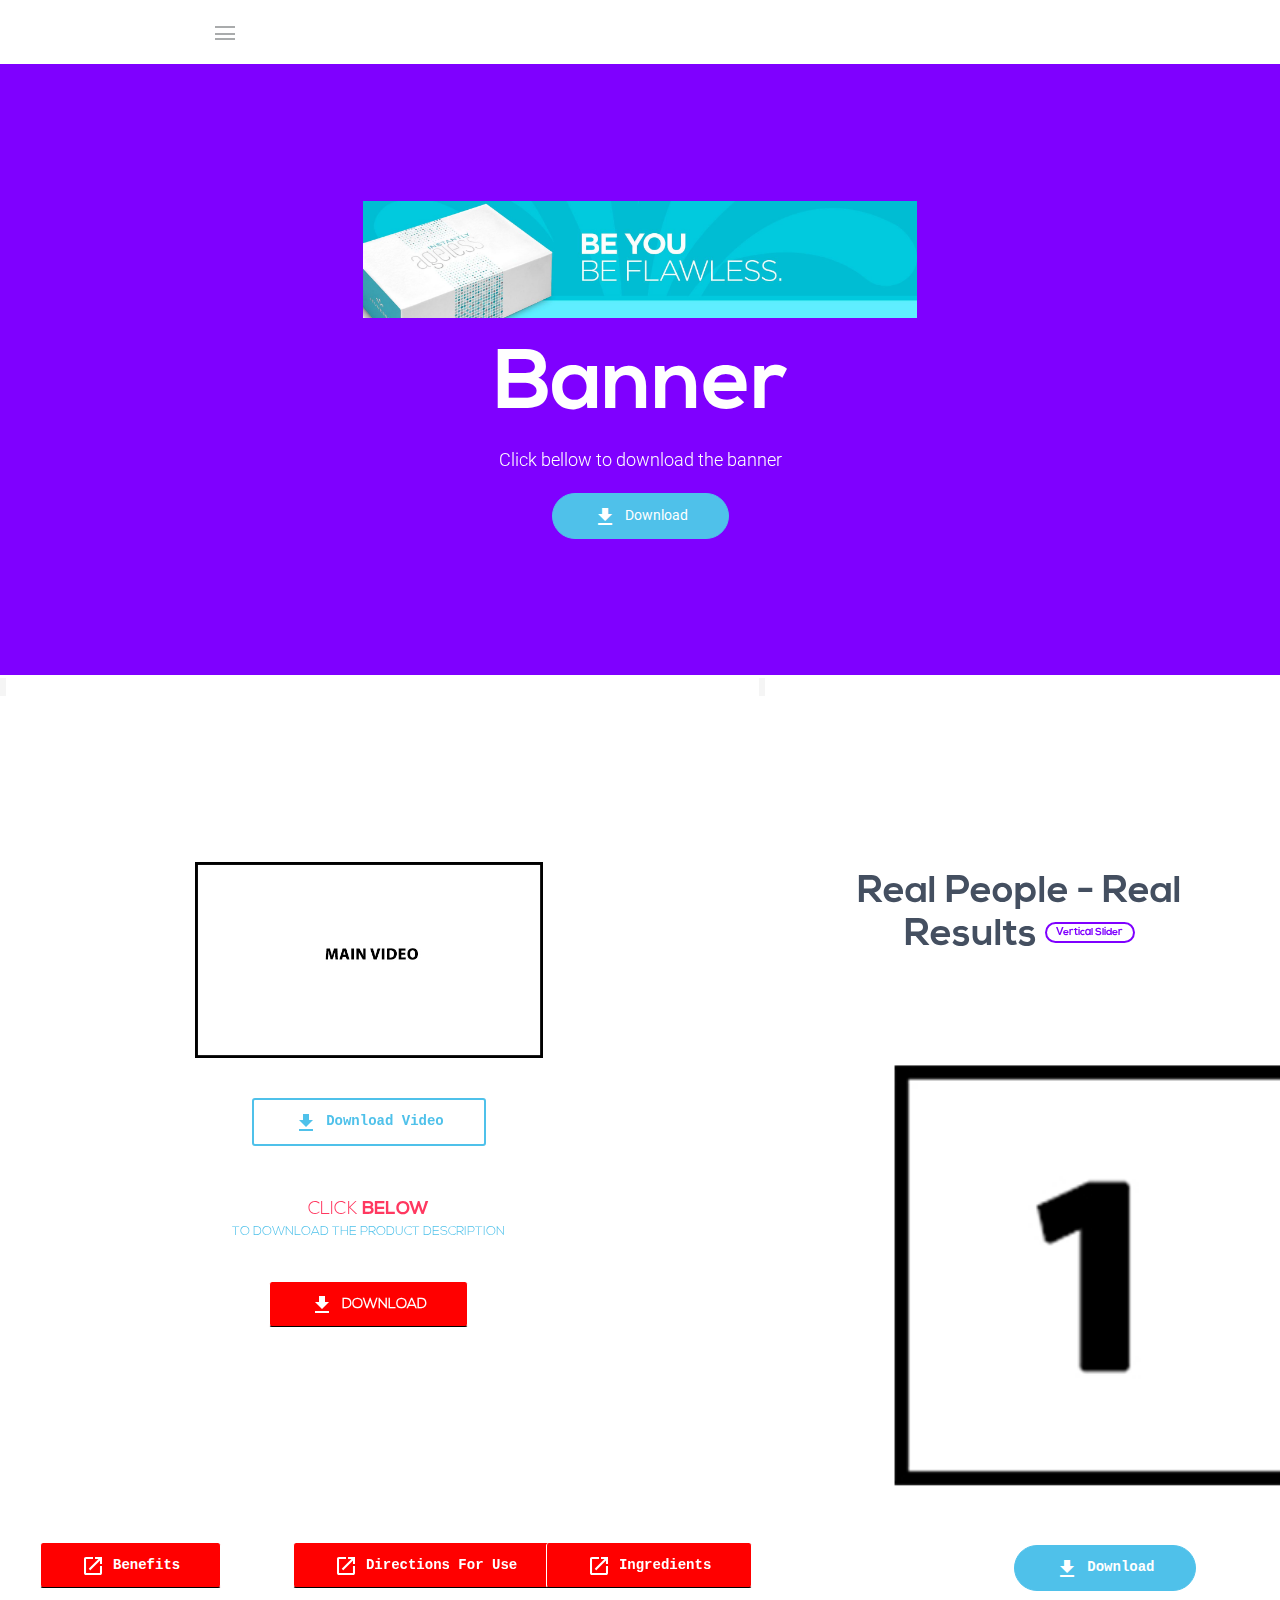
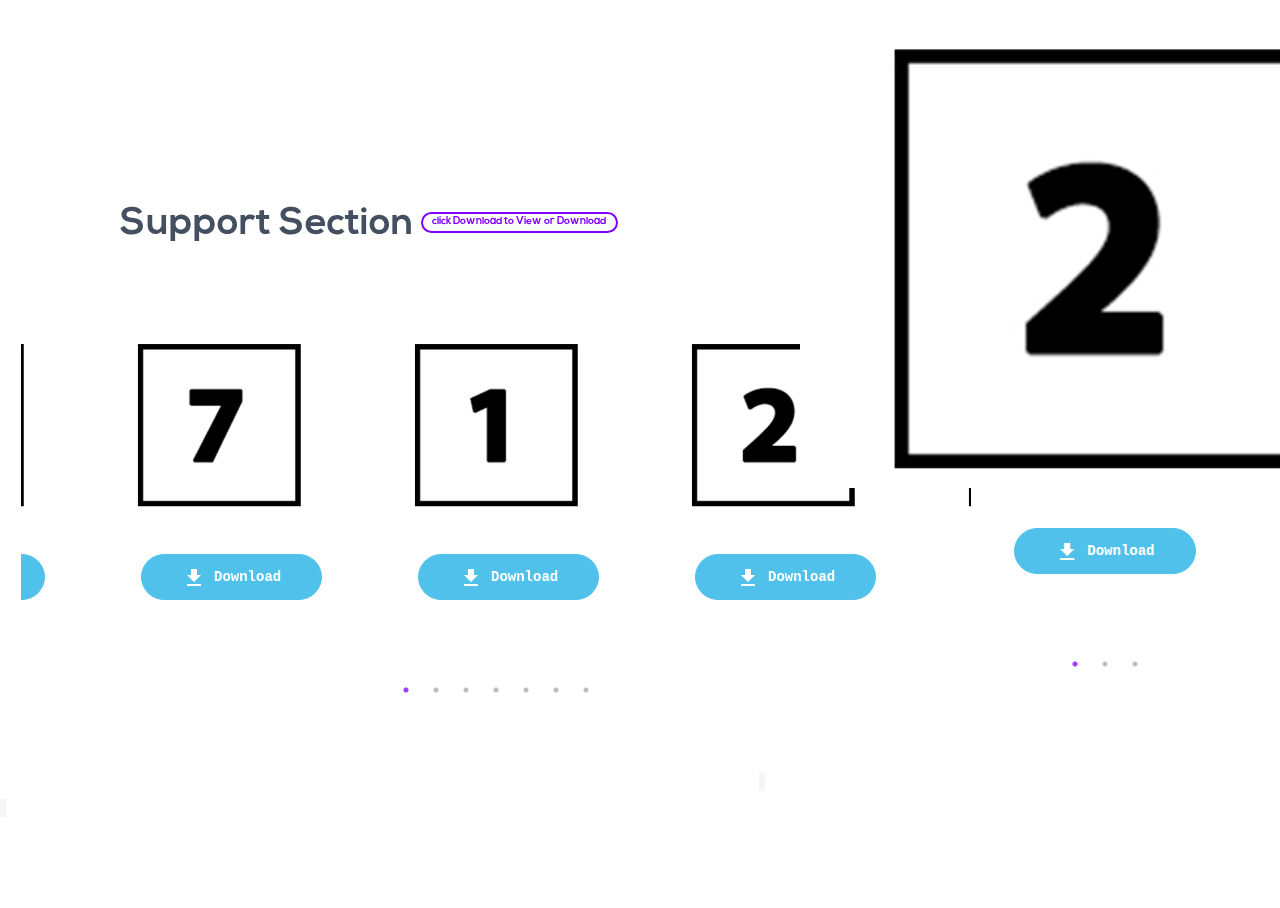
==== instantlyageless.html @ dded4ac0 "first commit" ====
<!DOCTYPE html>
<html lang="en">
    <head>
        <meta charset="utf-8">
        <meta http-equiv="X-UA-Compatible" content="IE=edge">
        <meta name="viewport" content="width=device-width, initial-scale=1">
        <title>Team Jeunesse</title>
        <link rel="icon" type="image/png" href="assets/images/favicon.png" />
        <!-- Core css -->
        <link rel="stylesheet" id="bulma" href="assets/css/bulma.css" />
        <link rel="stylesheet" type="text/css" href="assets/css/core_demo.css">
        <link rel="stylesheet" type="text/css" href="assets/css/us.css">
        <link rel="stylesheet" type="text/css" href="assets/css/verticalslider.css">
        <!-- Plugins css -->
        <link href="https://fonts.googleapis.com/css?family=Roboto:300,400,500" rel="stylesheet">
        <link rel="stylesheet" type="text/css" href="assets/js/slick-carousel/slick.css">
        <link rel="stylesheet" type="text/css" href="assets/js/slick-carousel/slick-theme.css">
        <link rel="stylesheet" type="text/css" href="assets/js/ggpopover/ggtooltip.css">
        <!-- Icons -->
        <link rel="stylesheet" type="text/css" href="assets/css/icons.min.css">
    </head>

    <body>
        <!-- Pageloader -->
        <div class="pageloader"></div>
        <div class="infraloader is-active"></div>

        <!-- Hero and nav -->
                     <!-- Nav -->
                    <div class="container">
                        <nav class="nav">
                            <div class="container big">
                                <div class="nav-left">
                                    <a class="nav-item" href="index.html">
                                        <img class="light-logo" src="assets/images/logos/bulkit-w.png" alt="">
                                    </a>
                                    <!-- Sidebar trigger -->
                                    <a id="navigation-trigger" class="nav-item hamburger-btn" href="javascript:void(0);">
                                        <span class="menu-toggle">	
                                            <span class="icon-box-toggle"> 	
                                                <span class="rotate">
                                                    <i class="icon-line-top"></i>
                                                    <i class="icon-line-center"></i>
                                                    <i class="icon-line-bottom"></i> 
                                                </span>
                                            </span>
                                        </span>
                                    </a>
                                </div>
                                <!-- Responsive toggle -->
                                <span class="nav-toggle">
                                    <span></span>
                                    <span></span>
                                    <span></span>
                                </span>
                                <div class="nav-right nav-menu">
                                    <span class="nav-item">
                                        <a id="#signup-btn" href="#" class="button button-signup btn-outlined is-bold btn-align light-btn rounded">
                                            Buy now
                                        </a>
                                    </span>
                                </div>
                            </div>
                        </nav>
                    </div>
                    <!-- /Nav -->

                </div>
            </div>

            <!-- Hero image -->
            <div class="hero is-medium is-theme-secondary" >
                <!-- Hero caption -->
                <div class="hero-body "  >
                    <div class="container has-text-centered">
                        <div class="columns is-vcentered" ></div>
                            <div class="column is-6 is-offset-3 has-text-centered">
                                <img src="assets/images/Ageless_Banner_preview.jpeg">
                                <h1 class="parallax-hero-title light-text">
                                    Banner
                                </h1>
                                <h2 class="subtitle is-5 light-text">
                                    Click bellow to download the banner
                                </h2>
                                <br>
                                <p class="has-text-centered">
                                    <a href="#" class="button button-cta btn-align primary-btn rounded z-index-2">
                                        <i class="material-icons">file_download</i>
                                        Download
                                    </a>
                                </p>
                            </div>
                        </div>
                    </div>
                </div>
                <!-- /Hero caption -->
            </div>
            <!-- /Hero image -->
            <canvas id="demo-canvas"></canvas>
        </div>
        <!-- /Hero and nav -->
        <!-- main body -->
        <div class="grid-system is-medium">
                <div class="columns">
                    <div class="column is-7"><code>
                            <section id="basic" class="section is-medium">
                                    <div class="container">                        
                                        <div class="content-wrapper">
                                            <div class="team-classic">
                                                <div class="columns is-vcentered">
                                                    <div class="column is-12">
                                                        <div class="team-member">
                                                            <img src="assets/images/main.jpg" height="42" width="42" alt="main">
                                                        </div>
                                                        <p class="has-text-centered">
                                                                <a href="#" class="button button-cta primary-btn btn-outlined is-bold ">
                                                                    <i class="material-icons">file_download</i>
                                                                    Download Video
                                                                </a>
                                                        </p>
                                                        <div class="member-name has-text-centered pt-10 pb-10">
                                                            <span>Click</span> <span class="last-name">Below</span>
                                                            <div class="position">to Download the product Description</div>
                                                            <p class="has-text-centered">
                                                                    <a href="#" class="button button-cta secondary-btn">
                                                                        <i class="material-icons">file_download</i>
                                                                        Download
                                                                    </a>
                                                            </p>
                                                        </div>
                                                    </div>                                                 
                                                </div>
                                            </div>
                                        </div>
                        
                                    </div>
                                </section>
                                <!-- /Team V1 -->
                <div class="BDI">
                    <div class="columns">
                        <div class="column is-4">
                            <!-- Button trigger -->
                            <p class="has-text-centered">
                                    <a href="#" class="button button-cta secondary-btn">
                                        <i class="material-icons">open_in_new</i>
                                        Benefits 
                                    </a>
                            </p>
                            <!-- /button trigger -->                    
                        </div>
                        <div class="column is-4">
                            <!-- Button trigger -->
                            <p class="has-text-centered">
                                    <a href="#" class="button button-cta secondary-btn">
                                        <i class="material-icons">open_in_new</i>
                                        Directions For Use
                                    </a>
                            </p>
                            <!-- /button trigger -->
                        </div>
                        <div class="column is-4">
                            <!-- Button trigger -->
                            <p class="has-text-centered">
                                    <a href="#" class="button button-cta secondary-btn">
                                        <i class="material-icons">open_in_new</i>
                                        Ingredients
                                    </a>
                            </p>
                            <!-- /button trigger -->
                        </div>
                </div>
                </div>
        <!-- Image carousel v1 -->
        <section id="basic" class="section is-medium">
                <div class="container">
                    <div class="section-title-wrapper">
                        <div class="bg-number"></div>
                        <h2 class="title section-title has-text-centered dark-text text-bold">
                           Support Section <span class="tag is-outlined is-secondary is-bold">click Download to View or Download</span>
                        </h2>
                    </div>
    
                    <div class="content-wrapper">
                        <div class="columns is-vcentered">
                            <div class="column">
                                <div class="image-carousel">
                                    <div class="carousel-item">
                                        <div class="image-wrapper">
                                            <img src="assets/images/1.png" alt="1">
                                            <p class="has-text-centered">
                                                    <a href="#" class="button button-cta btn-align primary-btn rounded z-index-2">
                                                        <i class="material-icons">file_download</i>
                                                        Download
                                                    </a>
                                            </p>
                                        </div>
                                    </div>
                                    <div class="carousel-item">
                                        <div class="image-wrapper">
                                                <img src="assets/images/2.png" alt="2">
                                                <p class="has-text-centered">
                                                        <a href="#" class="button button-cta btn-align primary-btn rounded z-index-2">
                                                            <i class="material-icons">file_download</i>
                                                            Download
                                                        </a>
                                                </p>
                                        </div>
                                    </div>
                                    <div class="carousel-item">
                                        <div class="image-wrapper">
                                                <img src="assets/images/3.png" alt="3">
                                                <p class="has-text-centered">
                                                        <a href="#" class="button button-cta btn-align primary-btn rounded z-index-2">
                                                            <i class="material-icons">file_download</i>
                                                            Download
                                                        </a>
                                                </p>
                                        </div>
                                    </div>
                                    <div class="carousel-item">
                                        <div class="image-wrapper">
                                                <img src="assets/images/4.png" alt="4">
                                                <p class="has-text-centered">
                                                        <a href="#" class="button button-cta btn-align primary-btn rounded z-index-2">
                                                            <i class="material-icons">file_download</i>
                                                            Download
                                                        </a>
                                                </p>
                                        </div>
                                    </div>
                                    <div class="carousel-item">
                                        <div class="image-wrapper">
                                                <img src="assets/images/5.png" alt="5">
                                                <p class="has-text-centered">
                                                        <a href="#" class="button button-cta btn-align primary-btn rounded z-index-2">
                                                            <i class="material-icons">file_download</i>
                                                            Download
                                                        </a>
                                                </p>
                                        </div>
                                    </div>
                                    <div class="carousel-item">
                                        <div class="image-wrapper">
                                                <img src="assets/images/6.png" alt="6">
                                                <p class="has-text-centered">
                                                        <a href="#" class="button button-cta btn-align primary-btn rounded z-index-2">
                                                            <i class="material-icons">file_download</i>
                                                            Download
                                                        </a>
                                                </p>
                                        </div>
                                    </div>
                                    <div class="carousel-item">
                                            <div class="image-wrapper">
                                                    <img src="assets/images/7.png" alt="7">
                                                    <p class="has-text-centered">
                                                            <a href="#" class="button button-cta btn-align primary-btn rounded z-index-2">
                                                                <i class="material-icons">file_download</i>
                                                                Download
                                                            </a>
                                                    </p>
                                            </div>
                                        </div>
                                </div>
                            </div>
                        </div>
                    </div>
                </div>
            </section>
            <!-- /Image carousel v1 -->
                    </code></p></div>
                <div class="column is-5">
                    <code>
                    <!-- Vertical Slider -->
                    <!-- Image carousel v3 -->
                    <section class="section is-medium">
                            <div class="container">
                                <div class="section-title-wrapper">
                                    <div class="bg-number"></div>
                                    <h2 class="title section-title has-text-centered dark-text text-bold">
                                        Real People - Real Results <span class="tag is-outlined is-secondary is-bold">Vertical Slider</span>
                                    </h2>
                                </div>
                
                                <div class="content-wrapper">
                                    <div class="columns is-vcentered">
                                        <div class="column">
                                            <div class="single-image-carousel">
                                                <div class="carousel-item">
                                                    <div class="image-wrapper">
                                                            <img src="assets/images/1.png" alt="1">
                                                            <p class="has-text-centered">
                                                                    <a href="#" class="button button-cta btn-align primary-btn rounded z-index-2">
                                                                        <i class="material-icons">file_download</i>
                                                                        Download
                                                                    </a>
                                                            </p>
                                                            <img src="assets/images/2.png" alt="2">
                                                            <p class="has-text-centered">
                                                                    <a href="#" class="button button-cta btn-align primary-btn rounded z-index-2">
                                                                        <i class="material-icons">file_download</i>
                                                                        Download
                                                                    </a>
                                                            </p>
                                                        
                                                    </div>
                                                </div>
                                                <div class="carousel-item">
                                                        <div class="image-wrapper">
                                                                <img src="assets/images/3.png" alt="3">
                                                                <p class="has-text-centered">
                                                                        <a href="#" class="button button-cta btn-align primary-btn rounded z-index-2">
                                                                            <i class="material-icons">file_download</i>
                                                                            Download
                                                                        </a>
                                                                </p>
                                                                <img src="assets/images/4.png" alt="4">
                                                                <p class="has-text-centered">
                                                                        <a href="#" class="button button-cta btn-align primary-btn rounded z-index-2">
                                                                            <i class="material-icons">file_download</i>
                                                                            Download
                                                                        </a>
                                                                </p>
                                                            
                                                        </div>
                                                    </div>
                                                <div class="carousel-item">
                                                    <div class="image-wrapper">
                                                        <img src="https://place-hold.it/700x467" alt="">
                                                        <div class="caption has-text-left">
                                                            <span>Lorem ipsum dolor sit amet, vim brute malis vocibus ex, te mei magna persius. Duo nibh aliquam deleniti no.</span>
                                                        </div>
                                                    </div>
                                                </div>
                                            </div>
                                        </div>
                                    </div>
                                </div>
                            </div>
                        </section>
                    <!-- /Vertical Slider -->
                    
                    
                </code></p></div>
                </div>
        </div>
        <!-- /main body -->
        

        
        

        

        <!-- Side navigation -->
        <div class="side-navigation-menu">
            <!-- Categories menu -->
            <div class="category-menu-wrapper">
                <!-- Menu -->
                <ul class="categories">
                    <li class="square-logo"></li>
                    <li class="category-link is-active" data-navigation-menu="demo-pages"><i class="sl sl-icon-layers"></i></li>
                    <li class="category-link" data-navigation-menu="components"><i class="sl sl-icon-grid"></i>Products</li>
                    <li class="category-link" data-navigation-menu="extras"><i class="sl sl-icon-present"></i></li>
                </ul>
                <!-- Menu -->

               
            </div>
            <!-- /Categories menu -->

            <!-- Navigation menu -->
            <div id="demo-pages" class="navigation-menu-wrapper animated preFadeInRight fadeInRight">
                <!-- Navigation Header -->
                <div class="navigation-menu-header">
                    <span>Demo pages</span>
                    <a class="ml-auto hamburger-btn navigation-close" href="javascript:void(0);">
                        <span class="menu-toggle">	
                            <span class="icon-box-toggle"> 	
                                <span class="rotate">
                                    <i class="icon-line-top"></i>
                                    <i class="icon-line-center"></i>
                                    <i class="icon-line-bottom"></i> 
                                </span>
                            </span>
                        </span>
                    </a>
                </div>
                <!-- Navigation Body -->
                <ul class="navigation-menu">
                    <li class="has-children"><a class="parent-link" href="#"><span class="material-icons">weekend</span>Agency kit</a>
                        <ul>
                            <li><a class="is-submenu" href="agency.html">Homepage</a></li>
                            <li><a class="is-submenu" href="agency-about.html">About</a></li>
                            <li><a class="is-submenu" href="agency-portfolio.html">Portfolio</a></li>
                            <li><a class="is-submenu" href="agency-contact.html">Contact</a></li>
                            <li><a class="is-submenu" href="agency-blog.html">Blog</a></li>
                            <li><a class="is-submenu" href="agency-post-sidebar.html">Post sidebar</a></li>
                            <li><a class="is-submenu" href="agency-post-nosidebar.html">Post no sidebar</a></li>
                        </ul>
                    </li>
                    <li class="has-children"><a class="parent-link" href="#"><span class="material-icons">wb_incandescent</span>Startup kit</a>
                        <ul>
                            <li><a class="is-submenu" href="startup.html">Homepage</a></li>
                            <li><a class="is-submenu" href="startup-about.html">About</a></li>
                            <li><a class="is-submenu" href="startup-product.html">Product</a></li>
                            <li><a class="is-submenu" href="startup-contact.html">Contact</a></li>
                            <li><a class="is-submenu" href="startup-login.html">Login</a></li>
                            <li><a class="is-submenu" href="startup-signup.html">Sign up</a></li>
                        </ul>
                    </li>
                    <li class="has-children"><a class="parent-link" href="#"><span class="material-icons">looks</span>Landing kit v1</a>
                        <ul>
                            <li><a class="is-submenu" href="landing.html">Landing page</a></li>
                            <li><a class="is-submenu" href="landing-features.html">Feature page</a></li>
                            <li><a class="is-submenu" href="landing-pricing.html">Pricing page</a></li>
                            <li><a class="is-submenu" href="landing-login.html">Login page</a></li>
                            <li><a class="is-submenu" href="landing-signup.html">Signup page</a></li>
                        </ul>
                    </li>
                    <li class="has-children"><a class="parent-link" href="#"><span class="material-icons">invert_colors</span>Landing kit v2</a>
                        <ul>
                            <li><a class="is-submenu" href="landing-v1.html">Landing page</a></li>
                            <li><a class="is-submenu" href="landing-v1-features.html">Feature page</a></li>
                            <li><a class="is-submenu" href="landing-v1-pricing.html">Pricing page</a></li>
                            <li><a class="is-submenu" href="landing-v1-login.html">Login page</a></li>
                            <li><a class="is-submenu" href="landing-v1-signup.html">Signup page</a></li>
                        </ul>
                    </li>
                    <li class="has-children"><a class="parent-link" href="#"><span class="material-icons">chat_bubble</span>Landing kit v3</a>
                        <ul>
                            <li><a class="is-submenu" href="landing-v2.html">Landing page</a></li>
                            <li><a class="is-submenu" href="landing-v2-features.html">Feature page</a></li>
                            <li><a class="is-submenu" href="landing-v2-pricing.html">Pricing page</a></li>
                            <li><a class="is-submenu" href="landing-v2-login.html">Login page</a></li>
                            <li><a class="is-submenu" href="landing-v2-signup.html">Signup page</a></li>
                        </ul>
                    </li>
                    <li class="has-children"><a class="parent-link" href="#"><span class="material-icons">business</span>Landing kit v4</a>
                        <ul>
                            <li><a class="is-submenu" href="landing-v3.html">Landing page</a></li>
                            <li><a class="is-submenu" href="landing-v3-pricing.html">Pricing page</a></li>
                            <li><a class="is-submenu" href="landing-v3-help.html">Help center</a></li>
                            <li><a class="is-submenu" href="landing-v3-help-category.html">Help category</a></li>
                            <li><a class="is-submenu" href="landing-v3-help-article.html">Help article</a></li>
                            <li><a class="is-submenu" href="landing-v3-signup.html">Login</a></li>
                            <li><a class="is-submenu" href="landing-v3-login.html">Sign up</a></li>
                        </ul>
                    </li>
                </ul>
            </div>
            <!-- /Navigation menu -->

            <!-- Navigation menu -->
            <div id="components" class="navigation-menu-wrapper animated preFadeInRight fadeInRight is-hidden">
                <!-- Navigation Header -->
                <div class="navigation-menu-header">
                    <span>Components</span>
                    <a class="ml-auto hamburger-btn navigation-close" href="javascript:void(0);">
                        <span class="menu-toggle">	
                            <span class="icon-box-toggle"> 	
                                <span class="rotate">
                                    <i class="icon-line-top"></i>
                                    <i class="icon-line-center"></i>
                                    <i class="icon-line-bottom"></i> 
                                </span>
                            </span>
                        </span>
                    </a>
                </div>
                <!-- Navigation body -->
                <ul class="navigation-menu">
                    <li class="has-children"><a class="parent-link" href="#"><span class="material-icons">view_quilt</span>skin Care</a>
                        <ul>
                            <li><a class="is-submenu" href="InstantlyAgeless.html">Instantly Ageless </a></li>
                            <li><a class="is-submenu" href="_components-layout-navbars.html">Cellular Rejuvenation Serum</a></li>
                            <li><a class="is-submenu" href="_components-layout-video.html">Daily Moisturizing Complex</a></li>
                            <li><a class="is-submenu" href="_components-layout-parallax.html">Advanced Night Repair</a></li>
                            <li><a class="is-submenu" href="_components-layout-headers.html">Youth Restoring Cleanser</a></li>
                            <li><a class="is-submenu" href="_components-layout-footers.html">Essential Body Renewal</a></li>
                            <li><a class="is-submenu" href="_components-layout-typography.html">Ultimate Lifting Masque</a></li>
                            <li><a class="is-submenu" href="_components-layout-colors.html">Flawless Skin Brightener</a></li>
                        </ul>
                    </li>
                    <li class="has-children"><a class="parent-link" href="#"><span class="material-icons">view_stream</span>Nutrition</a>
                        <ul>
                            <li><a class="is-submenu" href="_components-sections-features.html">Features</a></li>
                            <li><a class="is-submenu" href="_components-sections-pricing.html">Pricing</a></li>
                            <li><a class="is-submenu" href="_components-sections-team.html">Team</a></li>
                            <li><a class="is-submenu" href="_components-sections-testimonials.html">Testimonials</a></li>
                            <li><a class="is-submenu" href="_components-sections-clients.html">Clients</a></li>
                            <li><a class="is-submenu" href="_components-sections-counters.html">Counters</a></li>
                            <li><a class="is-submenu" href="_components-sections-carousel.html">Carousel</a></li>
                        </ul>
                    </li>
                    <li class="has-children"><a class="parent-link" href="#"><span class="material-icons">playlist_add_check</span>Basic UI</a>
                        <ul>
                            <li><a class="is-submenu" href="_components-basicui-cards.html">Cards</a></li>
                            <li><a class="is-submenu" href="_components-basicui-buttons.html">Buttons</a></li>
                            <li><a class="is-submenu" href="_components-basicui-dropdowns.html">Dropdowns</a></li>
                            <li><a class="is-submenu" href="_components-basicui-lists.html">Lists</a></li>
                            <li><a class="is-submenu" href="_components-basicui-modals.html">Modals</a></li>
                            <li><a class="is-submenu" href="_components-basicui-tabs.html">Tabs & pills</a></li>
                            <li><a class="is-submenu" href="_components-basicui-accordion.html">Accordions</a></li>
                            <li><a class="is-submenu" href="_components-basicui-badges.html">Badges & labels</a></li>
                            <li><a class="is-submenu" href="_components-basicui-popups.html">Popups</a></li>
                        </ul>
                    </li>
                    <li class="has-children"><a class="parent-link" href="#"><span class="material-icons">playlist_add</span>Advanced UI</a>
                        <ul>
                            <li><a class="is-submenu" href="_components-advancedui-tables.html">Tables</a></li>
                            <li><a class="is-submenu" href="_components-advancedui-timeline.html">Timeline</a></li>
                            <li><a class="is-submenu" href="_components-advancedui-boxes.html">Boxes</a></li>
                            <li><a class="is-submenu" href="_components-advancedui-messages.html">Messages</a></li>
                        </ul>
                    </li>
                    <li class="has-children"><a class="parent-link" href="#"><span class="material-icons">check_box</span>Forms</a>
                        <ul>
                            <li><a class="is-submenu" href="_components-forms-inputs.html">Inputs</a></li>
                            <li><a class="is-submenu" href="_components-forms-controls.html">Controls</a></li>
                            <li><a class="is-submenu" href="_components-forms-layouts.html">Form layouts</a></li>
                            <li><a class="is-submenu" href="_components-forms-uploader.html">Uploader</a></li>
                        </ul>
                    </li>
                    <li class="has-children"><a class="parent-link" href="#"><span class="material-icons">adjust</span>Icons</a>
                        <ul>
                            <li><a class="is-submenu" href="_components-icons-im.html">Icons Mind</a></li>
                            <li><a class="is-submenu" href="_components-icons-sl.html">Simple Line Icons</a></li>
                            <li><a class="is-submenu" href="_components-icons-fa.html">Font Awesome</a></li>
                            <li><a class="is-submenu" href="https://material.io/icons/" target="_blank">Material Icons</a></li>
                        </ul>
                    </li>
                </ul>
            </div>
            <!-- /Navigation menu -->

            <!-- Navigation menu -->
            <div id="extras" class="navigation-menu-wrapper animated preFadeInRight fadeInRight is-hidden">
                <!-- Navigation Header -->
                <div class="navigation-menu-header">
                    <span>Extras</span>
                    <a class="ml-auto hamburger-btn navigation-close" href="javascript:void(0);">
                        <span class="menu-toggle">	
                            <span class="icon-box-toggle"> 	
                                <span class="rotate">
                                    <i class="icon-line-top"></i>
                                    <i class="icon-line-center"></i>
                                    <i class="icon-line-bottom"></i> 
                                </span>
                            </span>
                        </span>
                    </a>
                </div>
                <!-- Navigation body -->
                <ul class="navigation-menu">
                    <li class="has-children"><a class="parent-link" href="#"><span class="material-icons">dashboard</span>Dashboard kit</a>
                        <ul>
                            <li><a class="is-submenu" href="dashboard.html">Main Layout</a></li>
                            <li><a class="is-submenu" href="dashboard-dark-nav.html">Dark Sidebar</a></li>
                            <li><a class="is-submenu" href="dashboard-blank.html">Blank page</a></li>
                            <li><a class="is-submenu" href="dashboard-chartjs.html">Chartjs charts</a></li>
                            <li><a class="is-submenu" href="dashboard-billboardjs.html">Billboardjs charts</a></li>
                            <li><a class="is-submenu" href="dashboard-peityjs.html">Peity charts</a></li>
                            <li><a class="is-submenu" href="dashboard-widgets-data.html">Data widgets</a></li>
                            <li><a class="is-submenu" href="dashboard-widgets-social.html">Social widgets</a></li>
                            <li><a class="is-submenu" href="dashboard-feed.html">Dashboard feed</a></li>
                            <li><a class="is-submenu" href="dashboard-feed-post.html">Feed post</a></li>
                            <li><a class="is-submenu" href="dashboard-login.html">Login</a></li>
                        </ul>
                    </li>
                </ul>
            </div>
            <!-- /Navigation menu -->
        </div>
        <!-- /Side navigation -->


        <!-- Back To Top Button -->
        <div id="backtotop"><a href="#"></a></div>


        <!-- Core js -->
        <script src="assets/js/core/jquery.min.js"></script>
        <script src="assets/js/core/modernizr.min.js"></script>
        <!-- Plugins js -->
        <script src="assets/js/slick-carousel/slick.min.js"></script>
        <script src="assets/js/ggpopover/ggtooltip.js"></script>
        <script src="assets/js/scrollreveal/scrollreveal.min.js"></script>
        <script src="assets/js/pages/components-modals.js"></script>
        <script src="assets/js/pages/verticalslider.js"></script>
        <script src="assets/js/slick-carousel/slick.min.js"></script>
        <!-- Bulkit js -->
        <script src="assets/js/main.js"></script>
        <!-- Page specific js -->
        <script src="assets/js/pages/index.js"></script>
        <script src="//netdna.bootstrapcdn.com/bootstrap/3.0.3/js/bootstrap.min.js"></script>
        <script src="//code.jquery.com/jquery-1.11.1.min.js"></script>

    </body>
</html>
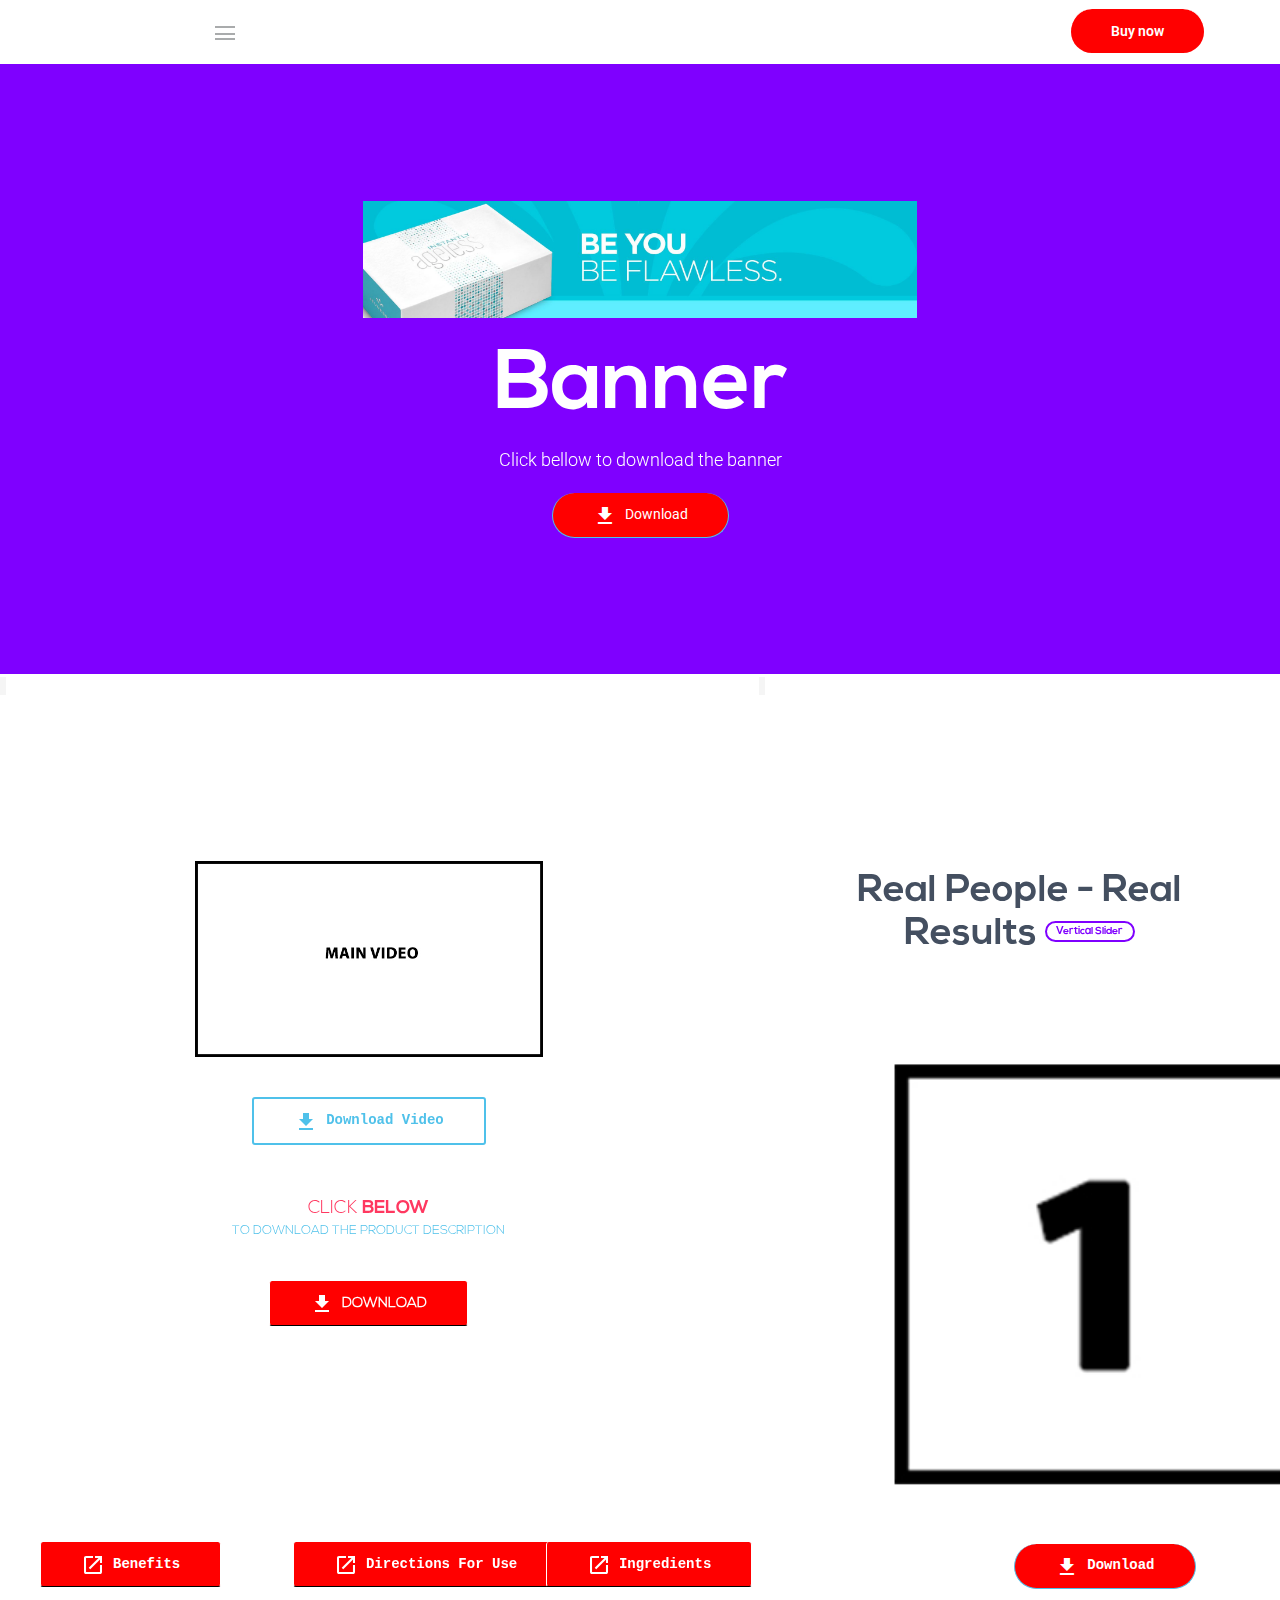
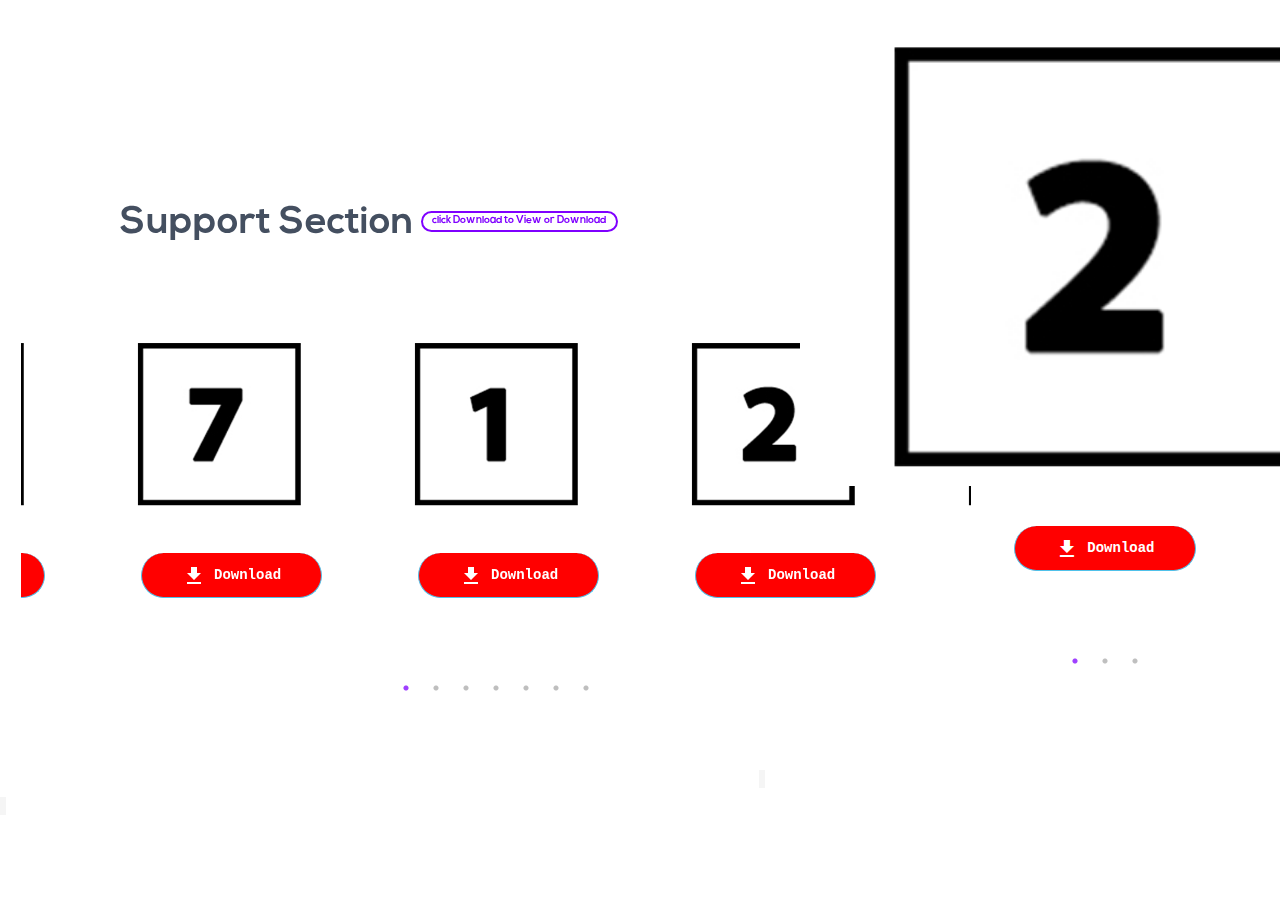
==== commit a4d45b6a: "Add files via upload" ====
--- a/instantlyageless.html
+++ b/instantlyageless.html
@@ -1,600 +1,600 @@
-<!DOCTYPE html>
-<html lang="en">
-    <head>
-        <meta charset="utf-8">
-        <meta http-equiv="X-UA-Compatible" content="IE=edge">
-        <meta name="viewport" content="width=device-width, initial-scale=1">
-        <title>Team Jeunesse</title>
-        <link rel="icon" type="image/png" href="assets/images/favicon.png" />
-        <!-- Core css -->
-        <link rel="stylesheet" id="bulma" href="assets/css/bulma.css" />
-        <link rel="stylesheet" type="text/css" href="assets/css/core_demo.css">
-        <link rel="stylesheet" type="text/css" href="assets/css/us.css">
-        <link rel="stylesheet" type="text/css" href="assets/css/verticalslider.css">
-        <!-- Plugins css -->
-        <link href="https://fonts.googleapis.com/css?family=Roboto:300,400,500" rel="stylesheet">
-        <link rel="stylesheet" type="text/css" href="assets/js/slick-carousel/slick.css">
-        <link rel="stylesheet" type="text/css" href="assets/js/slick-carousel/slick-theme.css">
-        <link rel="stylesheet" type="text/css" href="assets/js/ggpopover/ggtooltip.css">
-        <!-- Icons -->
-        <link rel="stylesheet" type="text/css" href="assets/css/icons.min.css">
-    </head>
-
-    <body>
-        <!-- Pageloader -->
-        <div class="pageloader"></div>
-        <div class="infraloader is-active"></div>
-
-        <!-- Hero and nav -->
-                     <!-- Nav -->
-                    <div class="container">
-                        <nav class="nav">
-                            <div class="container big">
-                                <div class="nav-left">
-                                    <a class="nav-item" href="index.html">
-                                        <img class="light-logo" src="assets/images/logos/bulkit-w.png" alt="">
-                                    </a>
-                                    <!-- Sidebar trigger -->
-                                    <a id="navigation-trigger" class="nav-item hamburger-btn" href="javascript:void(0);">
-                                        <span class="menu-toggle">	
-                                            <span class="icon-box-toggle"> 	
-                                                <span class="rotate">
-                                                    <i class="icon-line-top"></i>
-                                                    <i class="icon-line-center"></i>
-                                                    <i class="icon-line-bottom"></i> 
-                                                </span>
-                                            </span>
-                                        </span>
-                                    </a>
-                                </div>
-                                <!-- Responsive toggle -->
-                                <span class="nav-toggle">
-                                    <span></span>
-                                    <span></span>
-                                    <span></span>
-                                </span>
-                                <div class="nav-right nav-menu">
-                                    <span class="nav-item">
-                                        <a id="#signup-btn" href="#" class="button button-signup btn-outlined is-bold btn-align light-btn rounded">
-                                            Buy now
-                                        </a>
-                                    </span>
-                                </div>
-                            </div>
-                        </nav>
-                    </div>
-                    <!-- /Nav -->
-
-                </div>
-            </div>
-
-            <!-- Hero image -->
-            <div class="hero is-medium is-theme-secondary" >
-                <!-- Hero caption -->
-                <div class="hero-body "  >
-                    <div class="container has-text-centered">
-                        <div class="columns is-vcentered" ></div>
-                            <div class="column is-6 is-offset-3 has-text-centered">
-                                <img src="assets/images/Ageless_Banner_preview.jpeg">
-                                <h1 class="parallax-hero-title light-text">
-                                    Banner
-                                </h1>
-                                <h2 class="subtitle is-5 light-text">
-                                    Click bellow to download the banner
-                                </h2>
-                                <br>
-                                <p class="has-text-centered">
-                                    <a href="#" class="button button-cta btn-align primary-btn rounded z-index-2">
-                                        <i class="material-icons">file_download</i>
-                                        Download
-                                    </a>
-                                </p>
-                            </div>
-                        </div>
-                    </div>
-                </div>
-                <!-- /Hero caption -->
-            </div>
-            <!-- /Hero image -->
-            <canvas id="demo-canvas"></canvas>
-        </div>
-        <!-- /Hero and nav -->
-        <!-- main body -->
-        <div class="grid-system is-medium">
-                <div class="columns">
-                    <div class="column is-7"><code>
-                            <section id="basic" class="section is-medium">
-                                    <div class="container">                        
-                                        <div class="content-wrapper">
-                                            <div class="team-classic">
-                                                <div class="columns is-vcentered">
-                                                    <div class="column is-12">
-                                                        <div class="team-member">
-                                                            <img src="assets/images/main.jpg" height="42" width="42" alt="main">
-                                                        </div>
-                                                        <p class="has-text-centered">
-                                                                <a href="#" class="button button-cta primary-btn btn-outlined is-bold ">
-                                                                    <i class="material-icons">file_download</i>
-                                                                    Download Video
-                                                                </a>
-                                                        </p>
-                                                        <div class="member-name has-text-centered pt-10 pb-10">
-                                                            <span>Click</span> <span class="last-name">Below</span>
-                                                            <div class="position">to Download the product Description</div>
-                                                            <p class="has-text-centered">
-                                                                    <a href="#" class="button button-cta secondary-btn">
-                                                                        <i class="material-icons">file_download</i>
-                                                                        Download
-                                                                    </a>
-                                                            </p>
-                                                        </div>
-                                                    </div>                                                 
-                                                </div>
-                                            </div>
-                                        </div>
-                        
-                                    </div>
-                                </section>
-                                <!-- /Team V1 -->
-                <div class="BDI">
-                    <div class="columns">
-                        <div class="column is-4">
-                            <!-- Button trigger -->
-                            <p class="has-text-centered">
-                                    <a href="#" class="button button-cta secondary-btn">
-                                        <i class="material-icons">open_in_new</i>
-                                        Benefits 
-                                    </a>
-                            </p>
-                            <!-- /button trigger -->                    
-                        </div>
-                        <div class="column is-4">
-                            <!-- Button trigger -->
-                            <p class="has-text-centered">
-                                    <a href="#" class="button button-cta secondary-btn">
-                                        <i class="material-icons">open_in_new</i>
-                                        Directions For Use
-                                    </a>
-                            </p>
-                            <!-- /button trigger -->
-                        </div>
-                        <div class="column is-4">
-                            <!-- Button trigger -->
-                            <p class="has-text-centered">
-                                    <a href="#" class="button button-cta secondary-btn">
-                                        <i class="material-icons">open_in_new</i>
-                                        Ingredients
-                                    </a>
-                            </p>
-                            <!-- /button trigger -->
-                        </div>
-                </div>
-                </div>
-        <!-- Image carousel v1 -->
-        <section id="basic" class="section is-medium">
-                <div class="container">
-                    <div class="section-title-wrapper">
-                        <div class="bg-number"></div>
-                        <h2 class="title section-title has-text-centered dark-text text-bold">
-                           Support Section <span class="tag is-outlined is-secondary is-bold">click Download to View or Download</span>
-                        </h2>
-                    </div>
-    
-                    <div class="content-wrapper">
-                        <div class="columns is-vcentered">
-                            <div class="column">
-                                <div class="image-carousel">
-                                    <div class="carousel-item">
-                                        <div class="image-wrapper">
-                                            <img src="assets/images/1.png" alt="1">
-                                            <p class="has-text-centered">
-                                                    <a href="#" class="button button-cta btn-align primary-btn rounded z-index-2">
-                                                        <i class="material-icons">file_download</i>
-                                                        Download
-                                                    </a>
-                                            </p>
-                                        </div>
-                                    </div>
-                                    <div class="carousel-item">
-                                        <div class="image-wrapper">
-                                                <img src="assets/images/2.png" alt="2">
-                                                <p class="has-text-centered">
-                                                        <a href="#" class="button button-cta btn-align primary-btn rounded z-index-2">
-                                                            <i class="material-icons">file_download</i>
-                                                            Download
-                                                        </a>
-                                                </p>
-                                        </div>
-                                    </div>
-                                    <div class="carousel-item">
-                                        <div class="image-wrapper">
-                                                <img src="assets/images/3.png" alt="3">
-                                                <p class="has-text-centered">
-                                                        <a href="#" class="button button-cta btn-align primary-btn rounded z-index-2">
-                                                            <i class="material-icons">file_download</i>
-                                                            Download
-                                                        </a>
-                                                </p>
-                                        </div>
-                                    </div>
-                                    <div class="carousel-item">
-                                        <div class="image-wrapper">
-                                                <img src="assets/images/4.png" alt="4">
-                                                <p class="has-text-centered">
-                                                        <a href="#" class="button button-cta btn-align primary-btn rounded z-index-2">
-                                                            <i class="material-icons">file_download</i>
-                                                            Download
-                                                        </a>
-                                                </p>
-                                        </div>
-                                    </div>
-                                    <div class="carousel-item">
-                                        <div class="image-wrapper">
-                                                <img src="assets/images/5.png" alt="5">
-                                                <p class="has-text-centered">
-                                                        <a href="#" class="button button-cta btn-align primary-btn rounded z-index-2">
-                                                            <i class="material-icons">file_download</i>
-                                                            Download
-                                                        </a>
-                                                </p>
-                                        </div>
-                                    </div>
-                                    <div class="carousel-item">
-                                        <div class="image-wrapper">
-                                                <img src="assets/images/6.png" alt="6">
-                                                <p class="has-text-centered">
-                                                        <a href="#" class="button button-cta btn-align primary-btn rounded z-index-2">
-                                                            <i class="material-icons">file_download</i>
-                                                            Download
-                                                        </a>
-                                                </p>
-                                        </div>
-                                    </div>
-                                    <div class="carousel-item">
-                                            <div class="image-wrapper">
-                                                    <img src="assets/images/7.png" alt="7">
-                                                    <p class="has-text-centered">
-                                                            <a href="#" class="button button-cta btn-align primary-btn rounded z-index-2">
-                                                                <i class="material-icons">file_download</i>
-                                                                Download
-                                                            </a>
-                                                    </p>
-                                            </div>
-                                        </div>
-                                </div>
-                            </div>
-                        </div>
-                    </div>
-                </div>
-            </section>
-            <!-- /Image carousel v1 -->
-                    </code></p></div>
-                <div class="column is-5">
-                    <code>
-                    <!-- Vertical Slider -->
-                    <!-- Image carousel v3 -->
-                    <section class="section is-medium">
-                            <div class="container">
-                                <div class="section-title-wrapper">
-                                    <div class="bg-number"></div>
-                                    <h2 class="title section-title has-text-centered dark-text text-bold">
-                                        Real People - Real Results <span class="tag is-outlined is-secondary is-bold">Vertical Slider</span>
-                                    </h2>
-                                </div>
-                
-                                <div class="content-wrapper">
-                                    <div class="columns is-vcentered">
-                                        <div class="column">
-                                            <div class="single-image-carousel">
-                                                <div class="carousel-item">
-                                                    <div class="image-wrapper">
-                                                            <img src="assets/images/1.png" alt="1">
-                                                            <p class="has-text-centered">
-                                                                    <a href="#" class="button button-cta btn-align primary-btn rounded z-index-2">
-                                                                        <i class="material-icons">file_download</i>
-                                                                        Download
-                                                                    </a>
-                                                            </p>
-                                                            <img src="assets/images/2.png" alt="2">
-                                                            <p class="has-text-centered">
-                                                                    <a href="#" class="button button-cta btn-align primary-btn rounded z-index-2">
-                                                                        <i class="material-icons">file_download</i>
-                                                                        Download
-                                                                    </a>
-                                                            </p>
-                                                        
-                                                    </div>
-                                                </div>
-                                                <div class="carousel-item">
-                                                        <div class="image-wrapper">
-                                                                <img src="assets/images/3.png" alt="3">
-                                                                <p class="has-text-centered">
-                                                                        <a href="#" class="button button-cta btn-align primary-btn rounded z-index-2">
-                                                                            <i class="material-icons">file_download</i>
-                                                                            Download
-                                                                        </a>
-                                                                </p>
-                                                                <img src="assets/images/4.png" alt="4">
-                                                                <p class="has-text-centered">
-                                                                        <a href="#" class="button button-cta btn-align primary-btn rounded z-index-2">
-                                                                            <i class="material-icons">file_download</i>
-                                                                            Download
-                                                                        </a>
-                                                                </p>
-                                                            
-                                                        </div>
-                                                    </div>
-                                                <div class="carousel-item">
-                                                    <div class="image-wrapper">
-                                                        <img src="https://place-hold.it/700x467" alt="">
-                                                        <div class="caption has-text-left">
-                                                            <span>Lorem ipsum dolor sit amet, vim brute malis vocibus ex, te mei magna persius. Duo nibh aliquam deleniti no.</span>
-                                                        </div>
-                                                    </div>
-                                                </div>
-                                            </div>
-                                        </div>
-                                    </div>
-                                </div>
-                            </div>
-                        </section>
-                    <!-- /Vertical Slider -->
-                    
-                    
-                </code></p></div>
-                </div>
-        </div>
-        <!-- /main body -->
-        
-
-        
-        
-
-        
-
-        <!-- Side navigation -->
-        <div class="side-navigation-menu">
-            <!-- Categories menu -->
-            <div class="category-menu-wrapper">
-                <!-- Menu -->
-                <ul class="categories">
-                    <li class="square-logo"></li>
-                    <li class="category-link is-active" data-navigation-menu="demo-pages"><i class="sl sl-icon-layers"></i></li>
-                    <li class="category-link" data-navigation-menu="components"><i class="sl sl-icon-grid"></i>Products</li>
-                    <li class="category-link" data-navigation-menu="extras"><i class="sl sl-icon-present"></i></li>
-                </ul>
-                <!-- Menu -->
-
-               
-            </div>
-            <!-- /Categories menu -->
-
-            <!-- Navigation menu -->
-            <div id="demo-pages" class="navigation-menu-wrapper animated preFadeInRight fadeInRight">
-                <!-- Navigation Header -->
-                <div class="navigation-menu-header">
-                    <span>Demo pages</span>
-                    <a class="ml-auto hamburger-btn navigation-close" href="javascript:void(0);">
-                        <span class="menu-toggle">	
-                            <span class="icon-box-toggle"> 	
-                                <span class="rotate">
-                                    <i class="icon-line-top"></i>
-                                    <i class="icon-line-center"></i>
-                                    <i class="icon-line-bottom"></i> 
-                                </span>
-                            </span>
-                        </span>
-                    </a>
-                </div>
-                <!-- Navigation Body -->
-                <ul class="navigation-menu">
-                    <li class="has-children"><a class="parent-link" href="#"><span class="material-icons">weekend</span>Agency kit</a>
-                        <ul>
-                            <li><a class="is-submenu" href="agency.html">Homepage</a></li>
-                            <li><a class="is-submenu" href="agency-about.html">About</a></li>
-                            <li><a class="is-submenu" href="agency-portfolio.html">Portfolio</a></li>
-                            <li><a class="is-submenu" href="agency-contact.html">Contact</a></li>
-                            <li><a class="is-submenu" href="agency-blog.html">Blog</a></li>
-                            <li><a class="is-submenu" href="agency-post-sidebar.html">Post sidebar</a></li>
-                            <li><a class="is-submenu" href="agency-post-nosidebar.html">Post no sidebar</a></li>
-                        </ul>
-                    </li>
-                    <li class="has-children"><a class="parent-link" href="#"><span class="material-icons">wb_incandescent</span>Startup kit</a>
-                        <ul>
-                            <li><a class="is-submenu" href="startup.html">Homepage</a></li>
-                            <li><a class="is-submenu" href="startup-about.html">About</a></li>
-                            <li><a class="is-submenu" href="startup-product.html">Product</a></li>
-                            <li><a class="is-submenu" href="startup-contact.html">Contact</a></li>
-                            <li><a class="is-submenu" href="startup-login.html">Login</a></li>
-                            <li><a class="is-submenu" href="startup-signup.html">Sign up</a></li>
-                        </ul>
-                    </li>
-                    <li class="has-children"><a class="parent-link" href="#"><span class="material-icons">looks</span>Landing kit v1</a>
-                        <ul>
-                            <li><a class="is-submenu" href="landing.html">Landing page</a></li>
-                            <li><a class="is-submenu" href="landing-features.html">Feature page</a></li>
-                            <li><a class="is-submenu" href="landing-pricing.html">Pricing page</a></li>
-                            <li><a class="is-submenu" href="landing-login.html">Login page</a></li>
-                            <li><a class="is-submenu" href="landing-signup.html">Signup page</a></li>
-                        </ul>
-                    </li>
-                    <li class="has-children"><a class="parent-link" href="#"><span class="material-icons">invert_colors</span>Landing kit v2</a>
-                        <ul>
-                            <li><a class="is-submenu" href="landing-v1.html">Landing page</a></li>
-                            <li><a class="is-submenu" href="landing-v1-features.html">Feature page</a></li>
-                            <li><a class="is-submenu" href="landing-v1-pricing.html">Pricing page</a></li>
-                            <li><a class="is-submenu" href="landing-v1-login.html">Login page</a></li>
-                            <li><a class="is-submenu" href="landing-v1-signup.html">Signup page</a></li>
-                        </ul>
-                    </li>
-                    <li class="has-children"><a class="parent-link" href="#"><span class="material-icons">chat_bubble</span>Landing kit v3</a>
-                        <ul>
-                            <li><a class="is-submenu" href="landing-v2.html">Landing page</a></li>
-                            <li><a class="is-submenu" href="landing-v2-features.html">Feature page</a></li>
-                            <li><a class="is-submenu" href="landing-v2-pricing.html">Pricing page</a></li>
-                            <li><a class="is-submenu" href="landing-v2-login.html">Login page</a></li>
-                            <li><a class="is-submenu" href="landing-v2-signup.html">Signup page</a></li>
-                        </ul>
-                    </li>
-                    <li class="has-children"><a class="parent-link" href="#"><span class="material-icons">business</span>Landing kit v4</a>
-                        <ul>
-                            <li><a class="is-submenu" href="landing-v3.html">Landing page</a></li>
-                            <li><a class="is-submenu" href="landing-v3-pricing.html">Pricing page</a></li>
-                            <li><a class="is-submenu" href="landing-v3-help.html">Help center</a></li>
-                            <li><a class="is-submenu" href="landing-v3-help-category.html">Help category</a></li>
-                            <li><a class="is-submenu" href="landing-v3-help-article.html">Help article</a></li>
-                            <li><a class="is-submenu" href="landing-v3-signup.html">Login</a></li>
-                            <li><a class="is-submenu" href="landing-v3-login.html">Sign up</a></li>
-                        </ul>
-                    </li>
-                </ul>
-            </div>
-            <!-- /Navigation menu -->
-
-            <!-- Navigation menu -->
-            <div id="components" class="navigation-menu-wrapper animated preFadeInRight fadeInRight is-hidden">
-                <!-- Navigation Header -->
-                <div class="navigation-menu-header">
-                    <span>Components</span>
-                    <a class="ml-auto hamburger-btn navigation-close" href="javascript:void(0);">
-                        <span class="menu-toggle">	
-                            <span class="icon-box-toggle"> 	
-                                <span class="rotate">
-                                    <i class="icon-line-top"></i>
-                                    <i class="icon-line-center"></i>
-                                    <i class="icon-line-bottom"></i> 
-                                </span>
-                            </span>
-                        </span>
-                    </a>
-                </div>
-                <!-- Navigation body -->
-                <ul class="navigation-menu">
-                    <li class="has-children"><a class="parent-link" href="#"><span class="material-icons">view_quilt</span>skin Care</a>
-                        <ul>
-                            <li><a class="is-submenu" href="InstantlyAgeless.html">Instantly Ageless </a></li>
-                            <li><a class="is-submenu" href="_components-layout-navbars.html">Cellular Rejuvenation Serum</a></li>
-                            <li><a class="is-submenu" href="_components-layout-video.html">Daily Moisturizing Complex</a></li>
-                            <li><a class="is-submenu" href="_components-layout-parallax.html">Advanced Night Repair</a></li>
-                            <li><a class="is-submenu" href="_components-layout-headers.html">Youth Restoring Cleanser</a></li>
-                            <li><a class="is-submenu" href="_components-layout-footers.html">Essential Body Renewal</a></li>
-                            <li><a class="is-submenu" href="_components-layout-typography.html">Ultimate Lifting Masque</a></li>
-                            <li><a class="is-submenu" href="_components-layout-colors.html">Flawless Skin Brightener</a></li>
-                        </ul>
-                    </li>
-                    <li class="has-children"><a class="parent-link" href="#"><span class="material-icons">view_stream</span>Nutrition</a>
-                        <ul>
-                            <li><a class="is-submenu" href="_components-sections-features.html">Features</a></li>
-                            <li><a class="is-submenu" href="_components-sections-pricing.html">Pricing</a></li>
-                            <li><a class="is-submenu" href="_components-sections-team.html">Team</a></li>
-                            <li><a class="is-submenu" href="_components-sections-testimonials.html">Testimonials</a></li>
-                            <li><a class="is-submenu" href="_components-sections-clients.html">Clients</a></li>
-                            <li><a class="is-submenu" href="_components-sections-counters.html">Counters</a></li>
-                            <li><a class="is-submenu" href="_components-sections-carousel.html">Carousel</a></li>
-                        </ul>
-                    </li>
-                    <li class="has-children"><a class="parent-link" href="#"><span class="material-icons">playlist_add_check</span>Basic UI</a>
-                        <ul>
-                            <li><a class="is-submenu" href="_components-basicui-cards.html">Cards</a></li>
-                            <li><a class="is-submenu" href="_components-basicui-buttons.html">Buttons</a></li>
-                            <li><a class="is-submenu" href="_components-basicui-dropdowns.html">Dropdowns</a></li>
-                            <li><a class="is-submenu" href="_components-basicui-lists.html">Lists</a></li>
-                            <li><a class="is-submenu" href="_components-basicui-modals.html">Modals</a></li>
-                            <li><a class="is-submenu" href="_components-basicui-tabs.html">Tabs & pills</a></li>
-                            <li><a class="is-submenu" href="_components-basicui-accordion.html">Accordions</a></li>
-                            <li><a class="is-submenu" href="_components-basicui-badges.html">Badges & labels</a></li>
-                            <li><a class="is-submenu" href="_components-basicui-popups.html">Popups</a></li>
-                        </ul>
-                    </li>
-                    <li class="has-children"><a class="parent-link" href="#"><span class="material-icons">playlist_add</span>Advanced UI</a>
-                        <ul>
-                            <li><a class="is-submenu" href="_components-advancedui-tables.html">Tables</a></li>
-                            <li><a class="is-submenu" href="_components-advancedui-timeline.html">Timeline</a></li>
-                            <li><a class="is-submenu" href="_components-advancedui-boxes.html">Boxes</a></li>
-                            <li><a class="is-submenu" href="_components-advancedui-messages.html">Messages</a></li>
-                        </ul>
-                    </li>
-                    <li class="has-children"><a class="parent-link" href="#"><span class="material-icons">check_box</span>Forms</a>
-                        <ul>
-                            <li><a class="is-submenu" href="_components-forms-inputs.html">Inputs</a></li>
-                            <li><a class="is-submenu" href="_components-forms-controls.html">Controls</a></li>
-                            <li><a class="is-submenu" href="_components-forms-layouts.html">Form layouts</a></li>
-                            <li><a class="is-submenu" href="_components-forms-uploader.html">Uploader</a></li>
-                        </ul>
-                    </li>
-                    <li class="has-children"><a class="parent-link" href="#"><span class="material-icons">adjust</span>Icons</a>
-                        <ul>
-                            <li><a class="is-submenu" href="_components-icons-im.html">Icons Mind</a></li>
-                            <li><a class="is-submenu" href="_components-icons-sl.html">Simple Line Icons</a></li>
-                            <li><a class="is-submenu" href="_components-icons-fa.html">Font Awesome</a></li>
-                            <li><a class="is-submenu" href="https://material.io/icons/" target="_blank">Material Icons</a></li>
-                        </ul>
-                    </li>
-                </ul>
-            </div>
-            <!-- /Navigation menu -->
-
-            <!-- Navigation menu -->
-            <div id="extras" class="navigation-menu-wrapper animated preFadeInRight fadeInRight is-hidden">
-                <!-- Navigation Header -->
-                <div class="navigation-menu-header">
-                    <span>Extras</span>
-                    <a class="ml-auto hamburger-btn navigation-close" href="javascript:void(0);">
-                        <span class="menu-toggle">	
-                            <span class="icon-box-toggle"> 	
-                                <span class="rotate">
-                                    <i class="icon-line-top"></i>
-                                    <i class="icon-line-center"></i>
-                                    <i class="icon-line-bottom"></i> 
-                                </span>
-                            </span>
-                        </span>
-                    </a>
-                </div>
-                <!-- Navigation body -->
-                <ul class="navigation-menu">
-                    <li class="has-children"><a class="parent-link" href="#"><span class="material-icons">dashboard</span>Dashboard kit</a>
-                        <ul>
-                            <li><a class="is-submenu" href="dashboard.html">Main Layout</a></li>
-                            <li><a class="is-submenu" href="dashboard-dark-nav.html">Dark Sidebar</a></li>
-                            <li><a class="is-submenu" href="dashboard-blank.html">Blank page</a></li>
-                            <li><a class="is-submenu" href="dashboard-chartjs.html">Chartjs charts</a></li>
-                            <li><a class="is-submenu" href="dashboard-billboardjs.html">Billboardjs charts</a></li>
-                            <li><a class="is-submenu" href="dashboard-peityjs.html">Peity charts</a></li>
-                            <li><a class="is-submenu" href="dashboard-widgets-data.html">Data widgets</a></li>
-                            <li><a class="is-submenu" href="dashboard-widgets-social.html">Social widgets</a></li>
-                            <li><a class="is-submenu" href="dashboard-feed.html">Dashboard feed</a></li>
-                            <li><a class="is-submenu" href="dashboard-feed-post.html">Feed post</a></li>
-                            <li><a class="is-submenu" href="dashboard-login.html">Login</a></li>
-                        </ul>
-                    </li>
-                </ul>
-            </div>
-            <!-- /Navigation menu -->
-        </div>
-        <!-- /Side navigation -->
-
-
-        <!-- Back To Top Button -->
-        <div id="backtotop"><a href="#"></a></div>
-
-
-        <!-- Core js -->
-        <script src="assets/js/core/jquery.min.js"></script>
-        <script src="assets/js/core/modernizr.min.js"></script>
-        <!-- Plugins js -->
-        <script src="assets/js/slick-carousel/slick.min.js"></script>
-        <script src="assets/js/ggpopover/ggtooltip.js"></script>
-        <script src="assets/js/scrollreveal/scrollreveal.min.js"></script>
-        <script src="assets/js/pages/components-modals.js"></script>
-        <script src="assets/js/pages/verticalslider.js"></script>
-        <script src="assets/js/slick-carousel/slick.min.js"></script>
-        <!-- Bulkit js -->
-        <script src="assets/js/main.js"></script>
-        <!-- Page specific js -->
-        <script src="assets/js/pages/index.js"></script>
-        <script src="//netdna.bootstrapcdn.com/bootstrap/3.0.3/js/bootstrap.min.js"></script>
-        <script src="//code.jquery.com/jquery-1.11.1.min.js"></script>
-
-    </body>
+<!DOCTYPE html>
+<html lang="en">
+    <head>
+        <meta charset="utf-8">
+        <meta http-equiv="X-UA-Compatible" content="IE=edge">
+        <meta name="viewport" content="width=device-width, initial-scale=1">
+        <title>Team Jeunesse</title>
+        <link rel="icon" type="image/png" href="assets/images/favicon.png" />
+        <!-- Core css -->
+        <link rel="stylesheet" id="bulma" href="assets/css/bulma.css" />
+        <link rel="stylesheet" type="text/css" href="assets/css/core_demo.css">
+        <link rel="stylesheet" type="text/css" href="assets/css/us.css">
+        <link rel="stylesheet" type="text/css" href="assets/css/verticalslider.css">
+        <!-- Plugins css -->
+        <link href="https://fonts.googleapis.com/css?family=Roboto:300,400,500" rel="stylesheet">
+        <link rel="stylesheet" type="text/css" href="assets/js/slick-carousel/slick.css">
+        <link rel="stylesheet" type="text/css" href="assets/js/slick-carousel/slick-theme.css">
+        <link rel="stylesheet" type="text/css" href="assets/js/ggpopover/ggtooltip.css">
+        <!-- Icons -->
+        <link rel="stylesheet" type="text/css" href="assets/css/icons.min.css">
+    </head>
+
+    <body>
+        <!-- Pageloader -->
+        <div class="pageloader"></div>
+        <div class="infraloader is-active"></div>
+
+        <!-- Hero and nav -->
+                     <!-- Nav -->
+                    <div class="container">
+                        <nav class="nav">
+                            <div class="container big">
+                                <div class="nav-left">
+                                    <a class="nav-item" href="index.html">
+                                        <img class="light-logo" src="assets/images/logos/bulkit-w.png" alt="">
+                                    </a>
+                                    <!-- Sidebar trigger -->
+                                    <a id="navigation-trigger" class="nav-item hamburger-btn" href="javascript:void(0);">
+                                        <span class="menu-toggle">	
+                                            <span class="icon-box-toggle"> 	
+                                                <span class="rotate">
+                                                    <i class="icon-line-top"></i>
+                                                    <i class="icon-line-center"></i>
+                                                    <i class="icon-line-bottom"></i> 
+                                                </span>
+                                            </span>
+                                        </span>
+                                    </a>
+                                </div>
+                                <!-- Responsive toggle -->
+                                <span class="nav-toggle">
+                                    <span></span>
+                                    <span></span>
+                                    <span></span>
+                                </span>
+                                <div class="nav-right nav-menu">
+                                    <span class="nav-item">
+                                        <a id="#signup-btn" href="#" class="button button-signup btn-outlined is-bold btn-align light-btn rounded">
+                                            Buy now
+                                        </a>
+                                    </span>
+                                </div>
+                            </div>
+                        </nav>
+                    </div>
+                    <!-- /Nav -->
+
+                </div>
+            </div>
+
+            <!-- Hero image -->
+            <div class="hero is-medium is-theme-secondary" >
+                <!-- Hero caption -->
+                <div class="hero-body "  >
+                    <div class="container has-text-centered">
+                        <div class="columns is-vcentered" ></div>
+                            <div class="column is-6 is-offset-3 has-text-centered">
+                                <img src="assets/images/Ageless_Banner_preview.jpeg">
+                                <h1 class="parallax-hero-title light-text">
+                                    Banner
+                                </h1>
+                                <h2 class="subtitle is-5 light-text">
+                                    Click bellow to download the banner
+                                </h2>
+                                <br>
+                                <p class="has-text-centered">
+                                    <a href="#" class="button button-cta btn-align primary-btn rounded z-index-2">
+                                        <i class="material-icons">file_download</i>
+                                        Download
+                                    </a>
+                                </p>
+                            </div>
+                        </div>
+                    </div>
+                </div>
+                <!-- /Hero caption -->
+            </div>
+            <!-- /Hero image -->
+            <canvas id="demo-canvas"></canvas>
+        </div>
+        <!-- /Hero and nav -->
+        <!-- main body -->
+        <div class="grid-system is-medium">
+                <div class="columns">
+                    <div class="column is-7"><code>
+                            <section id="basic" class="section is-medium">
+                                    <div class="container">                        
+                                        <div class="content-wrapper">
+                                            <div class="team-classic">
+                                                <div class="columns is-vcentered">
+                                                    <div class="column is-12">
+                                                        <div class="team-member">
+                                                            <img src="assets/images/main.jpg" height="42" width="42" alt="main">
+                                                        </div>
+                                                        <p class="has-text-centered">
+                                                                <a href="#" class="button button-cta primary-btn btn-outlined is-bold ">
+                                                                    <i class="material-icons">file_download</i>
+                                                                    Download Video
+                                                                </a>
+                                                        </p>
+                                                        <div class="member-name has-text-centered pt-10 pb-10">
+                                                            <span>Click</span> <span class="last-name">Below</span>
+                                                            <div class="position">to Download the product Description</div>
+                                                            <p class="has-text-centered">
+                                                                    <a href="#" class="button button-cta secondary-btn">
+                                                                        <i class="material-icons">file_download</i>
+                                                                        Download
+                                                                    </a>
+                                                            </p>
+                                                        </div>
+                                                    </div>                                                 
+                                                </div>
+                                            </div>
+                                        </div>
+                        
+                                    </div>
+                                </section>
+                                <!-- /Team V1 -->
+                <div class="BDI">
+                    <div class="columns">
+                        <div class="column is-4">
+                            <!-- Button trigger -->
+                            <p class="has-text-centered">
+                                    <a href="#" class="button button-cta secondary-btn">
+                                        <i class="material-icons">open_in_new</i>
+                                        Benefits 
+                                    </a>
+                            </p>
+                            <!-- /button trigger -->                    
+                        </div>
+                        <div class="column is-4">
+                            <!-- Button trigger -->
+                            <p class="has-text-centered">
+                                    <a href="#" class="button button-cta secondary-btn">
+                                        <i class="material-icons">open_in_new</i>
+                                        Directions For Use
+                                    </a>
+                            </p>
+                            <!-- /button trigger -->
+                        </div>
+                        <div class="column is-4">
+                            <!-- Button trigger -->
+                            <p class="has-text-centered">
+                                    <a href="#" class="button button-cta secondary-btn">
+                                        <i class="material-icons">open_in_new</i>
+                                        Ingredients
+                                    </a>
+                            </p>
+                            <!-- /button trigger -->
+                        </div>
+                </div>
+                </div>
+        <!-- Image carousel v1 -->
+        <section id="basic" class="section is-medium">
+                <div class="container">
+                    <div class="section-title-wrapper">
+                        <div class="bg-number"></div>
+                        <h2 class="title section-title has-text-centered dark-text text-bold">
+                           Support Section <span class="tag is-outlined is-secondary is-bold">click Download to View or Download</span>
+                        </h2>
+                    </div>
+    
+                    <div class="content-wrapper">
+                        <div class="columns is-vcentered">
+                            <div class="column">
+                                <div class="image-carousel">
+                                    <div class="carousel-item">
+                                        <div class="image-wrapper">
+                                            <img src="assets/images/1.png" alt="1">
+                                            <p class="has-text-centered">
+                                                    <a href="#" class="button button-cta btn-align primary-btn rounded z-index-2">
+                                                        <i class="material-icons">file_download</i>
+                                                        Download
+                                                    </a>
+                                            </p>
+                                        </div>
+                                    </div>
+                                    <div class="carousel-item">
+                                        <div class="image-wrapper">
+                                                <img src="assets/images/2.png" alt="2">
+                                                <p class="has-text-centered">
+                                                        <a href="#" class="button button-cta btn-align primary-btn rounded z-index-2">
+                                                            <i class="material-icons">file_download</i>
+                                                            Download
+                                                        </a>
+                                                </p>
+                                        </div>
+                                    </div>
+                                    <div class="carousel-item">
+                                        <div class="image-wrapper">
+                                                <img src="assets/images/3.png" alt="3">
+                                                <p class="has-text-centered">
+                                                        <a href="#" class="button button-cta btn-align primary-btn rounded z-index-2">
+                                                            <i class="material-icons">file_download</i>
+                                                            Download
+                                                        </a>
+                                                </p>
+                                        </div>
+                                    </div>
+                                    <div class="carousel-item">
+                                        <div class="image-wrapper">
+                                                <img src="assets/images/4.png" alt="4">
+                                                <p class="has-text-centered">
+                                                        <a href="#" class="button button-cta btn-align primary-btn rounded z-index-2">
+                                                            <i class="material-icons">file_download</i>
+                                                            Download
+                                                        </a>
+                                                </p>
+                                        </div>
+                                    </div>
+                                    <div class="carousel-item">
+                                        <div class="image-wrapper">
+                                                <img src="assets/images/5.png" alt="5">
+                                                <p class="has-text-centered">
+                                                        <a href="#" class="button button-cta btn-align primary-btn rounded z-index-2">
+                                                            <i class="material-icons">file_download</i>
+                                                            Download
+                                                        </a>
+                                                </p>
+                                        </div>
+                                    </div>
+                                    <div class="carousel-item">
+                                        <div class="image-wrapper">
+                                                <img src="assets/images/6.png" alt="6">
+                                                <p class="has-text-centered">
+                                                        <a href="#" class="button button-cta btn-align primary-btn rounded z-index-2">
+                                                            <i class="material-icons">file_download</i>
+                                                            Download
+                                                        </a>
+                                                </p>
+                                        </div>
+                                    </div>
+                                    <div class="carousel-item">
+                                            <div class="image-wrapper">
+                                                    <img src="assets/images/7.png" alt="7">
+                                                    <p class="has-text-centered">
+                                                            <a href="#" class="button button-cta btn-align primary-btn rounded z-index-2">
+                                                                <i class="material-icons">file_download</i>
+                                                                Download
+                                                            </a>
+                                                    </p>
+                                            </div>
+                                        </div>
+                                </div>
+                            </div>
+                        </div>
+                    </div>
+                </div>
+            </section>
+            <!-- /Image carousel v1 -->
+                    </code></p></div>
+                <div class="column is-5">
+                    <code>
+                    <!-- Vertical Slider -->
+                    <!-- Image carousel v3 -->
+                    <section class="section is-medium">
+                            <div class="container">
+                                <div class="section-title-wrapper">
+                                    <div class="bg-number"></div>
+                                    <h2 class="title section-title has-text-centered dark-text text-bold">
+                                        Real People - Real Results <span class="tag is-outlined is-secondary is-bold">Vertical Slider</span>
+                                    </h2>
+                                </div>
+                
+                                <div class="content-wrapper">
+                                    <div class="columns is-vcentered">
+                                        <div class="column">
+                                            <div class="single-image-carousel">
+                                                <div class="carousel-item">
+                                                    <div class="image-wrapper">
+                                                            <img src="assets/images/1.png" alt="1">
+                                                            <p class="has-text-centered">
+                                                                    <a href="#" class="button button-cta btn-align primary-btn rounded z-index-2">
+                                                                        <i class="material-icons">file_download</i>
+                                                                        Download
+                                                                    </a>
+                                                            </p>
+                                                            <img src="assets/images/2.png" alt="2">
+                                                            <p class="has-text-centered">
+                                                                    <a href="#" class="button button-cta btn-align primary-btn rounded z-index-2">
+                                                                        <i class="material-icons">file_download</i>
+                                                                        Download
+                                                                    </a>
+                                                            </p>
+                                                        
+                                                    </div>
+                                                </div>
+                                                <div class="carousel-item">
+                                                        <div class="image-wrapper">
+                                                                <img src="assets/images/3.png" alt="3">
+                                                                <p class="has-text-centered">
+                                                                        <a href="#" class="button button-cta btn-align primary-btn rounded z-index-2">
+                                                                            <i class="material-icons">file_download</i>
+                                                                            Download
+                                                                        </a>
+                                                                </p>
+                                                                <img src="assets/images/4.png" alt="4">
+                                                                <p class="has-text-centered">
+                                                                        <a href="#" class="button button-cta btn-align primary-btn rounded z-index-2">
+                                                                            <i class="material-icons">file_download</i>
+                                                                            Download
+                                                                        </a>
+                                                                </p>
+                                                            
+                                                        </div>
+                                                    </div>
+                                                <div class="carousel-item">
+                                                    <div class="image-wrapper">
+                                                        <img src="https://place-hold.it/700x467" alt="">
+                                                        <div class="caption has-text-left">
+                                                            <span>Lorem ipsum dolor sit amet, vim brute malis vocibus ex, te mei magna persius. Duo nibh aliquam deleniti no.</span>
+                                                        </div>
+                                                    </div>
+                                                </div>
+                                            </div>
+                                        </div>
+                                    </div>
+                                </div>
+                            </div>
+                        </section>
+                    <!-- /Vertical Slider -->
+                    
+                    
+                </code></p></div>
+                </div>
+        </div>
+        <!-- /main body -->
+        
+
+        
+        
+
+        
+
+        <!-- Side navigation -->
+        <div class="side-navigation-menu">
+            <!-- Categories menu -->
+            <div class="category-menu-wrapper">
+                <!-- Menu -->
+                <ul class="categories">
+                    <li class="square-logo"></li>
+                    <li class="category-link is-active" data-navigation-menu="demo-pages"><i class="sl sl-icon-layers"></i></li>
+                    <li class="category-link" data-navigation-menu="components"><i class="sl sl-icon-grid"></i>Products</li>
+                    <li class="category-link" data-navigation-menu="extras"><i class="sl sl-icon-present"></i></li>
+                </ul>
+                <!-- Menu -->
+
+               
+            </div>
+            <!-- /Categories menu -->
+
+            <!-- Navigation menu -->
+            <div id="demo-pages" class="navigation-menu-wrapper animated preFadeInRight fadeInRight">
+                <!-- Navigation Header -->
+                <div class="navigation-menu-header">
+                    <span>Demo pages</span>
+                    <a class="ml-auto hamburger-btn navigation-close" href="javascript:void(0);">
+                        <span class="menu-toggle">	
+                            <span class="icon-box-toggle"> 	
+                                <span class="rotate">
+                                    <i class="icon-line-top"></i>
+                                    <i class="icon-line-center"></i>
+                                    <i class="icon-line-bottom"></i> 
+                                </span>
+                            </span>
+                        </span>
+                    </a>
+                </div>
+                <!-- Navigation Body -->
+                <ul class="navigation-menu">
+                    <li class="has-children"><a class="parent-link" href="#"><span class="material-icons">weekend</span>Agency kit</a>
+                        <ul>
+                            <li><a class="is-submenu" href="agency.html">Homepage</a></li>
+                            <li><a class="is-submenu" href="agency-about.html">About</a></li>
+                            <li><a class="is-submenu" href="agency-portfolio.html">Portfolio</a></li>
+                            <li><a class="is-submenu" href="agency-contact.html">Contact</a></li>
+                            <li><a class="is-submenu" href="agency-blog.html">Blog</a></li>
+                            <li><a class="is-submenu" href="agency-post-sidebar.html">Post sidebar</a></li>
+                            <li><a class="is-submenu" href="agency-post-nosidebar.html">Post no sidebar</a></li>
+                        </ul>
+                    </li>
+                    <li class="has-children"><a class="parent-link" href="#"><span class="material-icons">wb_incandescent</span>Startup kit</a>
+                        <ul>
+                            <li><a class="is-submenu" href="startup.html">Homepage</a></li>
+                            <li><a class="is-submenu" href="startup-about.html">About</a></li>
+                            <li><a class="is-submenu" href="startup-product.html">Product</a></li>
+                            <li><a class="is-submenu" href="startup-contact.html">Contact</a></li>
+                            <li><a class="is-submenu" href="startup-login.html">Login</a></li>
+                            <li><a class="is-submenu" href="startup-signup.html">Sign up</a></li>
+                        </ul>
+                    </li>
+                    <li class="has-children"><a class="parent-link" href="#"><span class="material-icons">looks</span>Landing kit v1</a>
+                        <ul>
+                            <li><a class="is-submenu" href="landing.html">Landing page</a></li>
+                            <li><a class="is-submenu" href="landing-features.html">Feature page</a></li>
+                            <li><a class="is-submenu" href="landing-pricing.html">Pricing page</a></li>
+                            <li><a class="is-submenu" href="landing-login.html">Login page</a></li>
+                            <li><a class="is-submenu" href="landing-signup.html">Signup page</a></li>
+                        </ul>
+                    </li>
+                    <li class="has-children"><a class="parent-link" href="#"><span class="material-icons">invert_colors</span>Landing kit v2</a>
+                        <ul>
+                            <li><a class="is-submenu" href="landing-v1.html">Landing page</a></li>
+                            <li><a class="is-submenu" href="landing-v1-features.html">Feature page</a></li>
+                            <li><a class="is-submenu" href="landing-v1-pricing.html">Pricing page</a></li>
+                            <li><a class="is-submenu" href="landing-v1-login.html">Login page</a></li>
+                            <li><a class="is-submenu" href="landing-v1-signup.html">Signup page</a></li>
+                        </ul>
+                    </li>
+                    <li class="has-children"><a class="parent-link" href="#"><span class="material-icons">chat_bubble</span>Landing kit v3</a>
+                        <ul>
+                            <li><a class="is-submenu" href="landing-v2.html">Landing page</a></li>
+                            <li><a class="is-submenu" href="landing-v2-features.html">Feature page</a></li>
+                            <li><a class="is-submenu" href="landing-v2-pricing.html">Pricing page</a></li>
+                            <li><a class="is-submenu" href="landing-v2-login.html">Login page</a></li>
+                            <li><a class="is-submenu" href="landing-v2-signup.html">Signup page</a></li>
+                        </ul>
+                    </li>
+                    <li class="has-children"><a class="parent-link" href="#"><span class="material-icons">business</span>Landing kit v4</a>
+                        <ul>
+                            <li><a class="is-submenu" href="landing-v3.html">Landing page</a></li>
+                            <li><a class="is-submenu" href="landing-v3-pricing.html">Pricing page</a></li>
+                            <li><a class="is-submenu" href="landing-v3-help.html">Help center</a></li>
+                            <li><a class="is-submenu" href="landing-v3-help-category.html">Help category</a></li>
+                            <li><a class="is-submenu" href="landing-v3-help-article.html">Help article</a></li>
+                            <li><a class="is-submenu" href="landing-v3-signup.html">Login</a></li>
+                            <li><a class="is-submenu" href="landing-v3-login.html">Sign up</a></li>
+                        </ul>
+                    </li>
+                </ul>
+            </div>
+            <!-- /Navigation menu -->
+
+            <!-- Navigation menu -->
+            <div id="components" class="navigation-menu-wrapper animated preFadeInRight fadeInRight is-hidden">
+                <!-- Navigation Header -->
+                <div class="navigation-menu-header">
+                    <span>Components</span>
+                    <a class="ml-auto hamburger-btn navigation-close" href="javascript:void(0);">
+                        <span class="menu-toggle">	
+                            <span class="icon-box-toggle"> 	
+                                <span class="rotate">
+                                    <i class="icon-line-top"></i>
+                                    <i class="icon-line-center"></i>
+                                    <i class="icon-line-bottom"></i> 
+                                </span>
+                            </span>
+                        </span>
+                    </a>
+                </div>
+                <!-- Navigation body -->
+                <ul class="navigation-menu">
+                    <li class="has-children"><a class="parent-link" href="#"><span class="material-icons">view_quilt</span>skin Care</a>
+                        <ul>
+                            <li><a class="is-submenu" href="InstantlyAgeless.html">Instantly Ageless </a></li>
+                            <li><a class="is-submenu" href="_components-layout-navbars.html">Cellular Rejuvenation Serum</a></li>
+                            <li><a class="is-submenu" href="_components-layout-video.html">Daily Moisturizing Complex</a></li>
+                            <li><a class="is-submenu" href="_components-layout-parallax.html">Advanced Night Repair</a></li>
+                            <li><a class="is-submenu" href="_components-layout-headers.html">Youth Restoring Cleanser</a></li>
+                            <li><a class="is-submenu" href="_components-layout-footers.html">Essential Body Renewal</a></li>
+                            <li><a class="is-submenu" href="_components-layout-typography.html">Ultimate Lifting Masque</a></li>
+                            <li><a class="is-submenu" href="_components-layout-colors.html">Flawless Skin Brightener</a></li>
+                        </ul>
+                    </li>
+                    <li class="has-children"><a class="parent-link" href="#"><span class="material-icons">view_stream</span>Nutrition</a>
+                        <ul>
+                            <li><a class="is-submenu" href="_components-sections-features.html">Features</a></li>
+                            <li><a class="is-submenu" href="_components-sections-pricing.html">Pricing</a></li>
+                            <li><a class="is-submenu" href="_components-sections-team.html">Team</a></li>
+                            <li><a class="is-submenu" href="_components-sections-testimonials.html">Testimonials</a></li>
+                            <li><a class="is-submenu" href="_components-sections-clients.html">Clients</a></li>
+                            <li><a class="is-submenu" href="_components-sections-counters.html">Counters</a></li>
+                            <li><a class="is-submenu" href="_components-sections-carousel.html">Carousel</a></li>
+                        </ul>
+                    </li>
+                    <li class="has-children"><a class="parent-link" href="#"><span class="material-icons">playlist_add_check</span>Basic UI</a>
+                        <ul>
+                            <li><a class="is-submenu" href="_components-basicui-cards.html">Cards</a></li>
+                            <li><a class="is-submenu" href="_components-basicui-buttons.html">Buttons</a></li>
+                            <li><a class="is-submenu" href="_components-basicui-dropdowns.html">Dropdowns</a></li>
+                            <li><a class="is-submenu" href="_components-basicui-lists.html">Lists</a></li>
+                            <li><a class="is-submenu" href="_components-basicui-modals.html">Modals</a></li>
+                            <li><a class="is-submenu" href="_components-basicui-tabs.html">Tabs & pills</a></li>
+                            <li><a class="is-submenu" href="_components-basicui-accordion.html">Accordions</a></li>
+                            <li><a class="is-submenu" href="_components-basicui-badges.html">Badges & labels</a></li>
+                            <li><a class="is-submenu" href="_components-basicui-popups.html">Popups</a></li>
+                        </ul>
+                    </li>
+                    <li class="has-children"><a class="parent-link" href="#"><span class="material-icons">playlist_add</span>Advanced UI</a>
+                        <ul>
+                            <li><a class="is-submenu" href="_components-advancedui-tables.html">Tables</a></li>
+                            <li><a class="is-submenu" href="_components-advancedui-timeline.html">Timeline</a></li>
+                            <li><a class="is-submenu" href="_components-advancedui-boxes.html">Boxes</a></li>
+                            <li><a class="is-submenu" href="_components-advancedui-messages.html">Messages</a></li>
+                        </ul>
+                    </li>
+                    <li class="has-children"><a class="parent-link" href="#"><span class="material-icons">check_box</span>Forms</a>
+                        <ul>
+                            <li><a class="is-submenu" href="_components-forms-inputs.html">Inputs</a></li>
+                            <li><a class="is-submenu" href="_components-forms-controls.html">Controls</a></li>
+                            <li><a class="is-submenu" href="_components-forms-layouts.html">Form layouts</a></li>
+                            <li><a class="is-submenu" href="_components-forms-uploader.html">Uploader</a></li>
+                        </ul>
+                    </li>
+                    <li class="has-children"><a class="parent-link" href="#"><span class="material-icons">adjust</span>Icons</a>
+                        <ul>
+                            <li><a class="is-submenu" href="_components-icons-im.html">Icons Mind</a></li>
+                            <li><a class="is-submenu" href="_components-icons-sl.html">Simple Line Icons</a></li>
+                            <li><a class="is-submenu" href="_components-icons-fa.html">Font Awesome</a></li>
+                            <li><a class="is-submenu" href="https://material.io/icons/" target="_blank">Material Icons</a></li>
+                        </ul>
+                    </li>
+                </ul>
+            </div>
+            <!-- /Navigation menu -->
+
+            <!-- Navigation menu -->
+            <div id="extras" class="navigation-menu-wrapper animated preFadeInRight fadeInRight is-hidden">
+                <!-- Navigation Header -->
+                <div class="navigation-menu-header">
+                    <span>Extras</span>
+                    <a class="ml-auto hamburger-btn navigation-close" href="javascript:void(0);">
+                        <span class="menu-toggle">	
+                            <span class="icon-box-toggle"> 	
+                                <span class="rotate">
+                                    <i class="icon-line-top"></i>
+                                    <i class="icon-line-center"></i>
+                                    <i class="icon-line-bottom"></i> 
+                                </span>
+                            </span>
+                        </span>
+                    </a>
+                </div>
+                <!-- Navigation body -->
+                <ul class="navigation-menu">
+                    <li class="has-children"><a class="parent-link" href="#"><span class="material-icons">dashboard</span>Dashboard kit</a>
+                        <ul>
+                            <li><a class="is-submenu" href="dashboard.html">Main Layout</a></li>
+                            <li><a class="is-submenu" href="dashboard-dark-nav.html">Dark Sidebar</a></li>
+                            <li><a class="is-submenu" href="dashboard-blank.html">Blank page</a></li>
+                            <li><a class="is-submenu" href="dashboard-chartjs.html">Chartjs charts</a></li>
+                            <li><a class="is-submenu" href="dashboard-billboardjs.html">Billboardjs charts</a></li>
+                            <li><a class="is-submenu" href="dashboard-peityjs.html">Peity charts</a></li>
+                            <li><a class="is-submenu" href="dashboard-widgets-data.html">Data widgets</a></li>
+                            <li><a class="is-submenu" href="dashboard-widgets-social.html">Social widgets</a></li>
+                            <li><a class="is-submenu" href="dashboard-feed.html">Dashboard feed</a></li>
+                            <li><a class="is-submenu" href="dashboard-feed-post.html">Feed post</a></li>
+                            <li><a class="is-submenu" href="dashboard-login.html">Login</a></li>
+                        </ul>
+                    </li>
+                </ul>
+            </div>
+            <!-- /Navigation menu -->
+        </div>
+        <!-- /Side navigation -->
+
+
+        <!-- Back To Top Button -->
+        <div id="backtotop"><a href="#"></a></div>
+
+
+        <!-- Core js -->
+        <script src="assets/js/core/jquery.min.js"></script>
+        <script src="assets/js/core/modernizr.min.js"></script>
+        <!-- Plugins js -->
+        <script src="assets/js/slick-carousel/slick.min.js"></script>
+        <script src="assets/js/ggpopover/ggtooltip.js"></script>
+        <script src="assets/js/scrollreveal/scrollreveal.min.js"></script>
+        <script src="assets/js/pages/components-modals.js"></script>
+        <script src="assets/js/pages/verticalslider.js"></script>
+        <script src="assets/js/slick-carousel/slick.min.js"></script>
+        <!-- Bulkit js -->
+        <script src="assets/js/main.js"></script>
+        <!-- Page specific js -->
+        <script src="assets/js/pages/index.js"></script>
+        <script src="//netdna.bootstrapcdn.com/bootstrap/3.0.3/js/bootstrap.min.js"></script>
+        <script src="//code.jquery.com/jquery-1.11.1.min.js"></script>
+
+    </body>
 </html>--- a/assets/css/us.css
+++ b/assets/css/us.css
@@ -29,4 +29,20 @@
  li{
      color: white;
  }
+ .button.btn-align{
+    background-color: red;
+    border-top: 2px;
+    color: white;
+    padding: 20px;
+ }
 
+ .productprices{
+     align-content: center;
+     text-align: center;
+ }
+
+ .single-image-carousel.image-wrapper{
+    width: 50%;
+    height: 50%;
+ }
+
